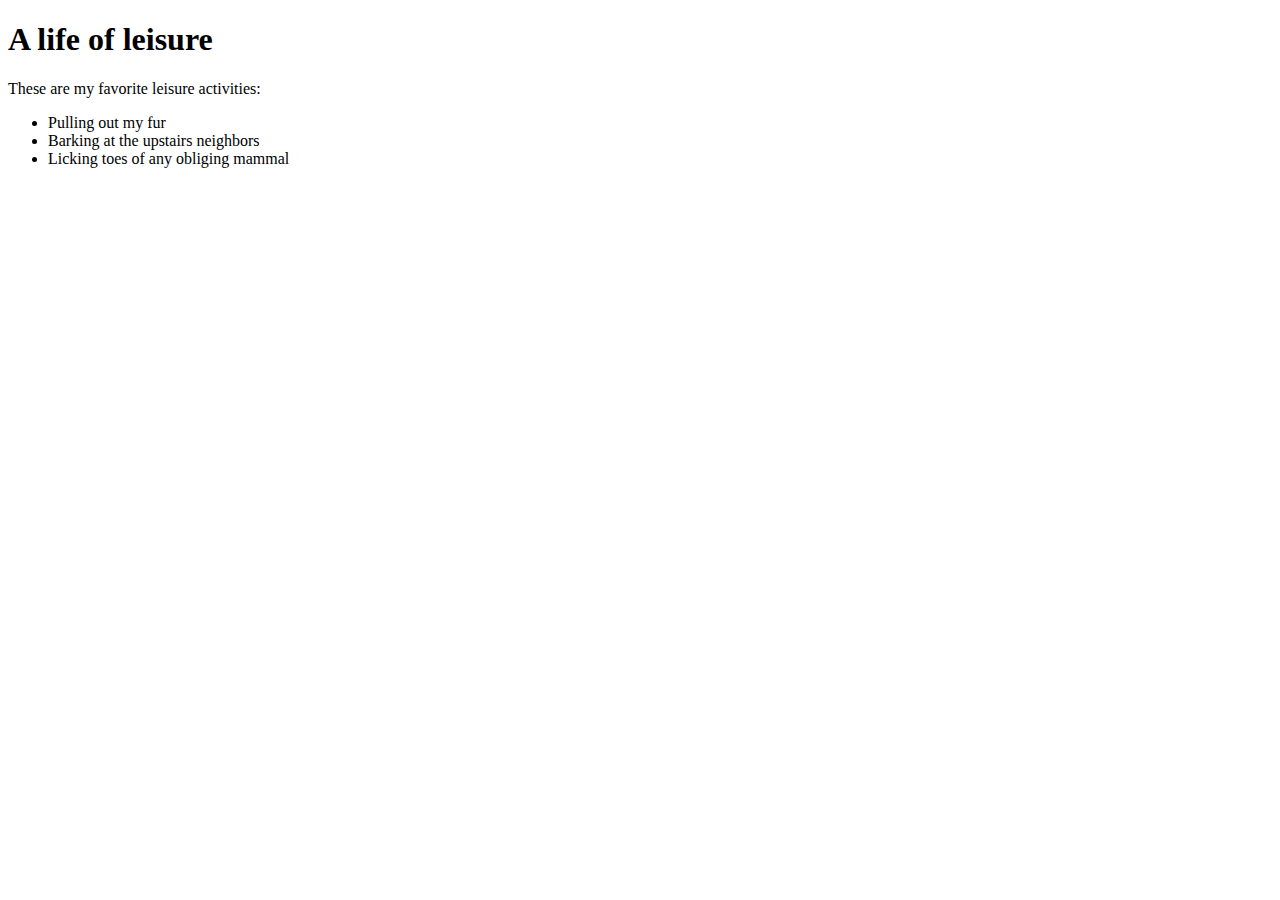
==== MaryPadogo-Blog.html @ 101e038c "creates the page Mary Podogas blog" ====
<!DOCTYPE html>
<html>
  <head>
  <title>Mary Padogo's Blog</title>
  </head>
  <body>
    <h1>A life of leisure</h1>
    <p>These are my favorite leisure activities:</p>
    <ul>
      <li>Pulling out my fur</li>
      <li>Barking at the upstairs neighbors</li>
      <li>Licking toes of any obliging mammal</li>
    </ul>
</body>

</html>
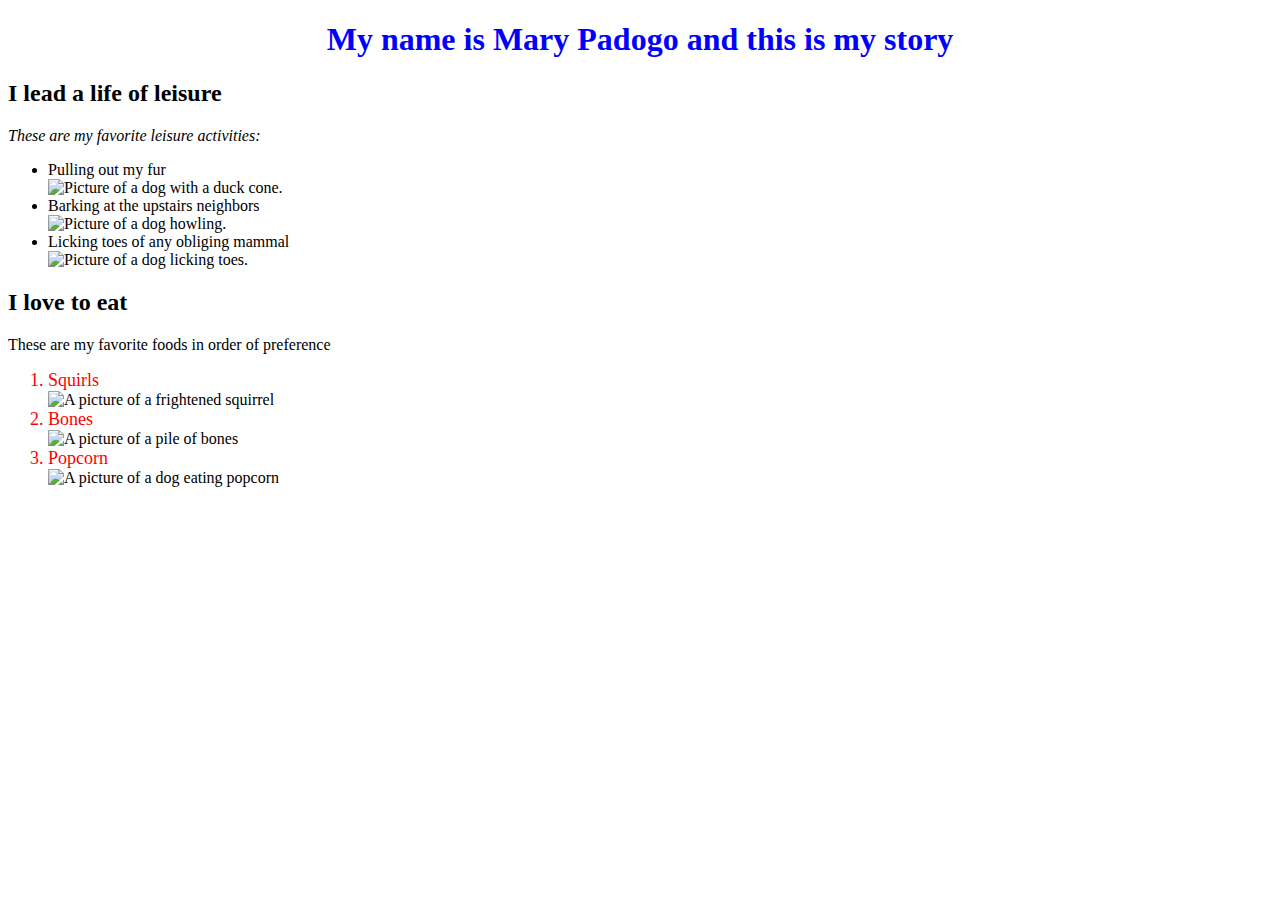
==== commit db1c2e42: "Add css classes to text" ====
--- a/MaryPadogo-Blog.html
+++ b/MaryPadogo-Blog.html
@@ -1,16 +1,32 @@
 <!DOCTYPE html>
 <html>
   <head>
-  <title>Mary Padogo's Blog</title>
+    <link href="css/styles.css" rel="stylesheet" type="text/css" media="all">
+    <title>Mary Padogo's Blog</title>
   </head>
   <body>
-    <h1>A life of leisure</h1>
-    <p>These are my favorite leisure activities:</p>
+    <h1>My name is Mary Padogo and this is my story</h1>
+    <h2> I lead a life of leisure</h2>
+    <p class="leisure">These are my favorite leisure activities:</p>
     <ul>
       <li>Pulling out my fur</li>
+      <img src="img/dog-quack.jpg" alt="Picture of a dog with a duck cone." width="200">
       <li>Barking at the upstairs neighbors</li>
+      <img src="img/dog-howling.jpg" alt="Picture of a dog howling." width="200">
       <li>Licking toes of any obliging mammal</li>
+      <img src="img/dog-toes.jpg" alt="Picture of a dog licking toes." width="200">
     </ul>
-</body>
+    <h2>I love to eat</h2>
+    <p>These are my favorite foods in order of preference</p>
+      <ol>
+        <li class="list">Squirls</li>
+        <img src="img/squirrel.jpg" alt="A picture of a frightened squirrel" width="200">
+        <li class="list">Bones</li>
+        <img src="img/bones.jpg" alt="A picture of a pile of bones" width="200">
+        <li class="list">Popcorn</li>
+        <img src="img/popcorn.jpg" alt="A picture of a dog eating popcorn" width="200">
+      </ol>
+
+  </body>
 
 </html>
--- a/css/styles.css
+++ b/css/styles.css
@@ -0,0 +1,14 @@
+.list {
+  font-size: 18px;
+  color: red;
+}
+
+h1 {
+  color: blue;
+  text-align: center;
+}
+
+.leisure {
+  font-style: italic;
+  font-size: 20;
+}
